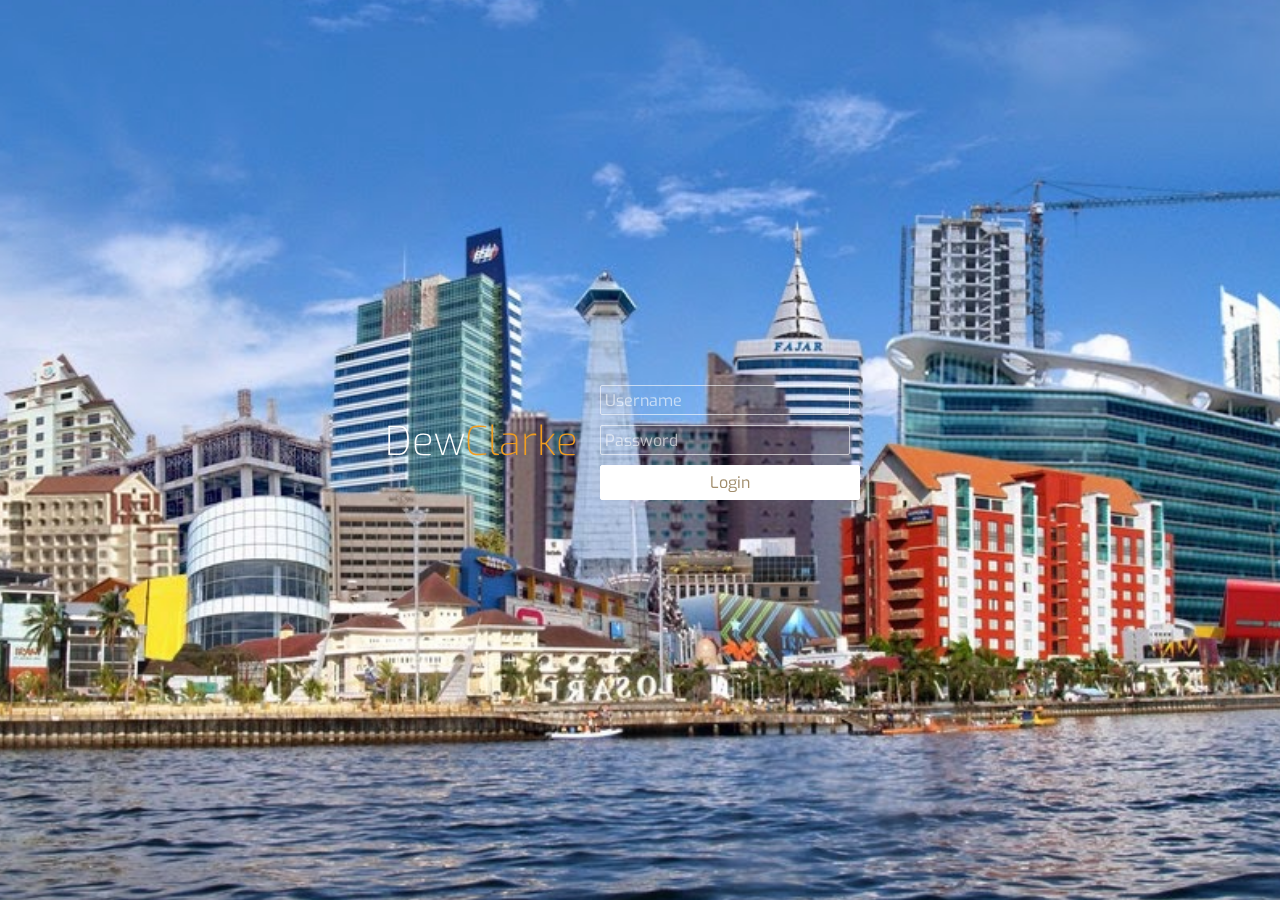
==== index.html @ 748d420e "Update index.html" ====
<html>

<head>

  <meta charset="UTF-8">

  <title>Login</title>

  <link rel="stylesheet" type="text/css" href="style.css" >

</head>

<body oncontextmenu="return false">

  <div class="body"></div>
		<div class="grad"></div>
		<div class="header">
			<div>Dew<span>Clarke</span></div>
		</div>
		<br>
		<form name="login">
		<div class="login">
				<input type="text" placeholder="Username" name="userid"><br>
				<input type="password" placeholder="Password" name="pswrd"><br>
				<input type="button" onclick="check(this.form)" value="Login"/>
		</div>



</form>
<script language="javascript" src=>
	</script>
</body>
</html>
---- style.css ----
@import url(http://fonts.googleapis.com/css?family=Exo:100,200,400);
@import url(http://fonts.googleapis.com/css?family=Source+Sans+Pro:700,400,300);


.body{
    position: fixed; 
    overflow-y: scroll;
    width: 100%;
	top: -20px;
	left: -20px;
	right: -40px;
	bottom: -40px;
	width: auto;
	height: auto;
	background-image: url(makassar-city.jpg);
	background-size: cover;
	background-position: center;
	-webkit-filter: blur(0px);
	
}

.header{
	position: absolute;
	top: calc(50% - 35px);
	left: calc(50% - 255px);
	
}

.header div{
	float: left;
	color: #fff;
	font-family: 'Exo', sans-serif;
	font-size: 40px;
	font-weight: 200;
}

.header div span{
	color: #F29E20 !important;
}

.login{
	position: absolute;
	top: calc(50% - 75px);
	left: calc(50% - 50px);
	height: 150px;
	width: 350px;
	padding: 10px;
	
}

.login input[type=text]{
	width: 250px;
	height: 30px;
	background: transparent;
	border: 1px solid rgba(255,255,255,0.6);
	border-radius: 2px;
	color: #fff;
	font-family: 'Exo', sans-serif;
	font-size: 16px;
	font-weight: 400;
	padding: 4px;
}

.login input[type=password]{
	width: 250px;
	height: 30px;
	background: transparent;
	border: 1px solid rgba(255,255,255,0.6);
	border-radius: 2px;
	color: #fff;
	font-family: 'Exo', sans-serif;
	font-size: 16px;
	font-weight: 400;
	padding: 4px;
	margin-top: 10px;
}

.login input[type=button]{
	width: 260px;
	height: 35px;
	background: #fff;
	border: 1px solid #fff;
	cursor: pointer;
	border-radius: 2px;
	color: #a18d6c;
	font-family: 'Exo', sans-serif;
	font-size: 16px;
	font-weight: 400;
	padding: 6px;
	margin-top: 10px;
}

.login input[type=button]:hover{
	opacity: 0.8;
}

.login input[type=button]:active{
	opacity: 0.6;
}

.login input[type=text]:focus{
	outline: none;
	border: 1px solid rgba(255,255,255,0.9);
}

.login input[type=password]:focus{
	outline: none;
	border: 1px solid rgba(255,255,255,0.9);
}

.login input[type=button]:focus{
	outline: none;
}

::-webkit-input-placeholder{
   color: rgba(255,255,255,0.6);
}

::-moz-input-placeholder{
   color: rgba(255,255,255,0.6);
}
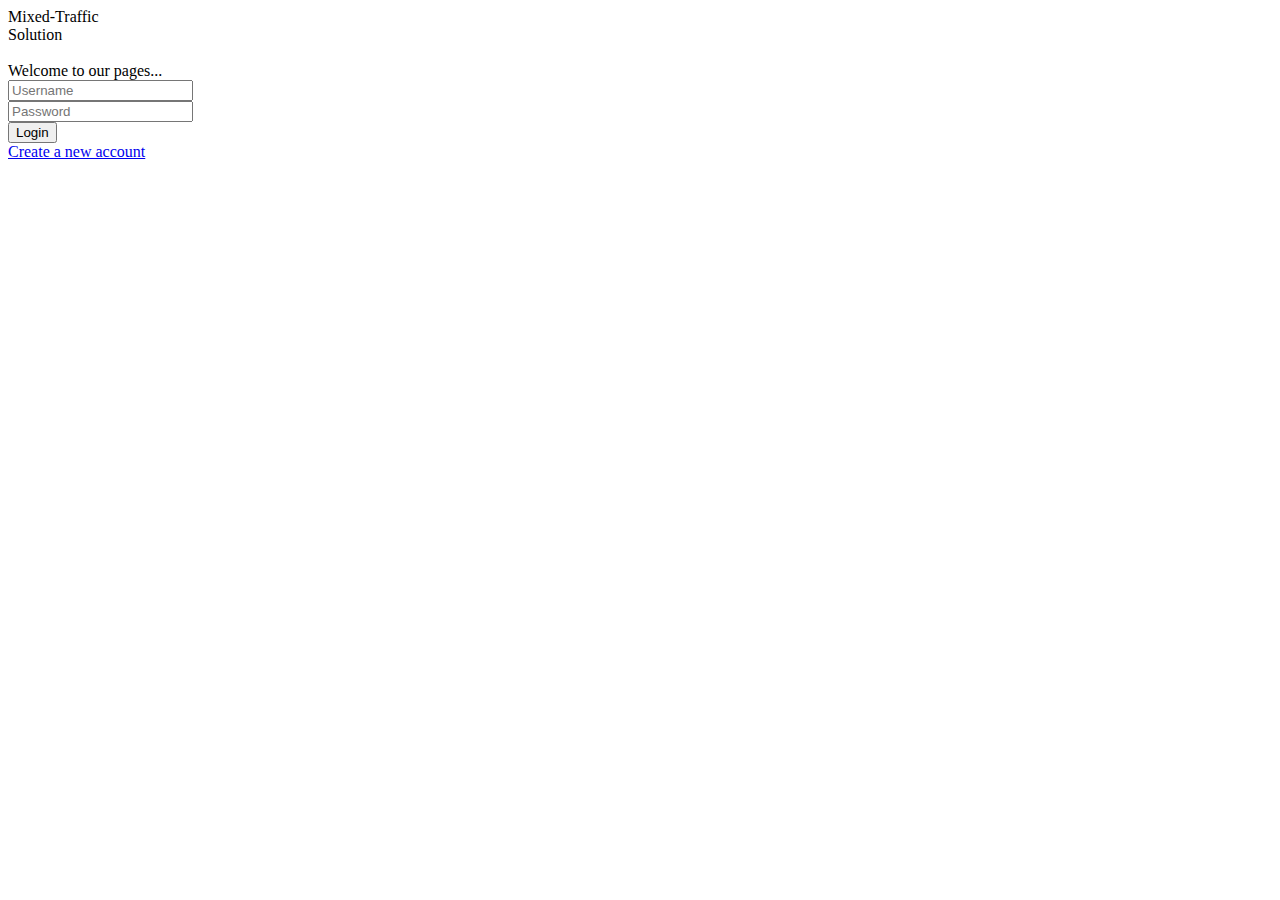
==== commit 1124baaf: "Intial commit of index.html" ====
--- a/index.html
+++ b/index.html
@@ -1,34 +1,41 @@
+<!DOCTYPE html>
 <html>
 
-<head>
+	<head>
 
-  <meta charset="UTF-8">
+	  <meta charset="UTF-8">
 
-  <title>Login</title>
+	  <title>Login</title>
 
-  <link rel="stylesheet" type="text/css" href="style.css" >
+	  <link rel="stylesheet" type="text/css" href="style.css" >
 
-</head>
+	</head>
 
-<body oncontextmenu="return false">
+	<body oncontextmenu="return false">
 
-  <div class="body"></div>
-		<div class="grad"></div>
-		<div class="header">
-			<div>Dew<span>Clarke</span></div>
-		</div>
-		<br>
-		<form name="login">
-		<div class="login">
-				<input type="text" placeholder="Username" name="userid"><br>
-				<input type="password" placeholder="Password" name="pswrd"><br>
-				<input type="button" onclick="check(this.form)" value="Login"/>
-		</div>
+	  <div class="body"></div>
+			<div class="grad"></div>
+			<div class="header">
+				<div>Mixed-Traffic<br><span>Solution</span></div>
+			</div>
+			<br>
+			<div class="header-login">
+				Welcome to our pages...
+			</div>
+			<form name="login">
+				<div class="login">
+					<input type="text" placeholder="Username" name="userid"><br>
+					<input type="password" placeholder="Password" name="pass"><br>
+					<input type="button" onclick="check(this.form)" value="Login"/>
+				</div>
+			</form>
+			<div class="sign-up">
+				<a href="register-account.html">Create a new account</a>
+			</div>
 
+	<script type="text/JavaScript" src="js/main.js">  
 
+	</script>
 
-</form>
-<script language="javascript" src=>
-	</script>
-</body>
+	</body>
 </html>
